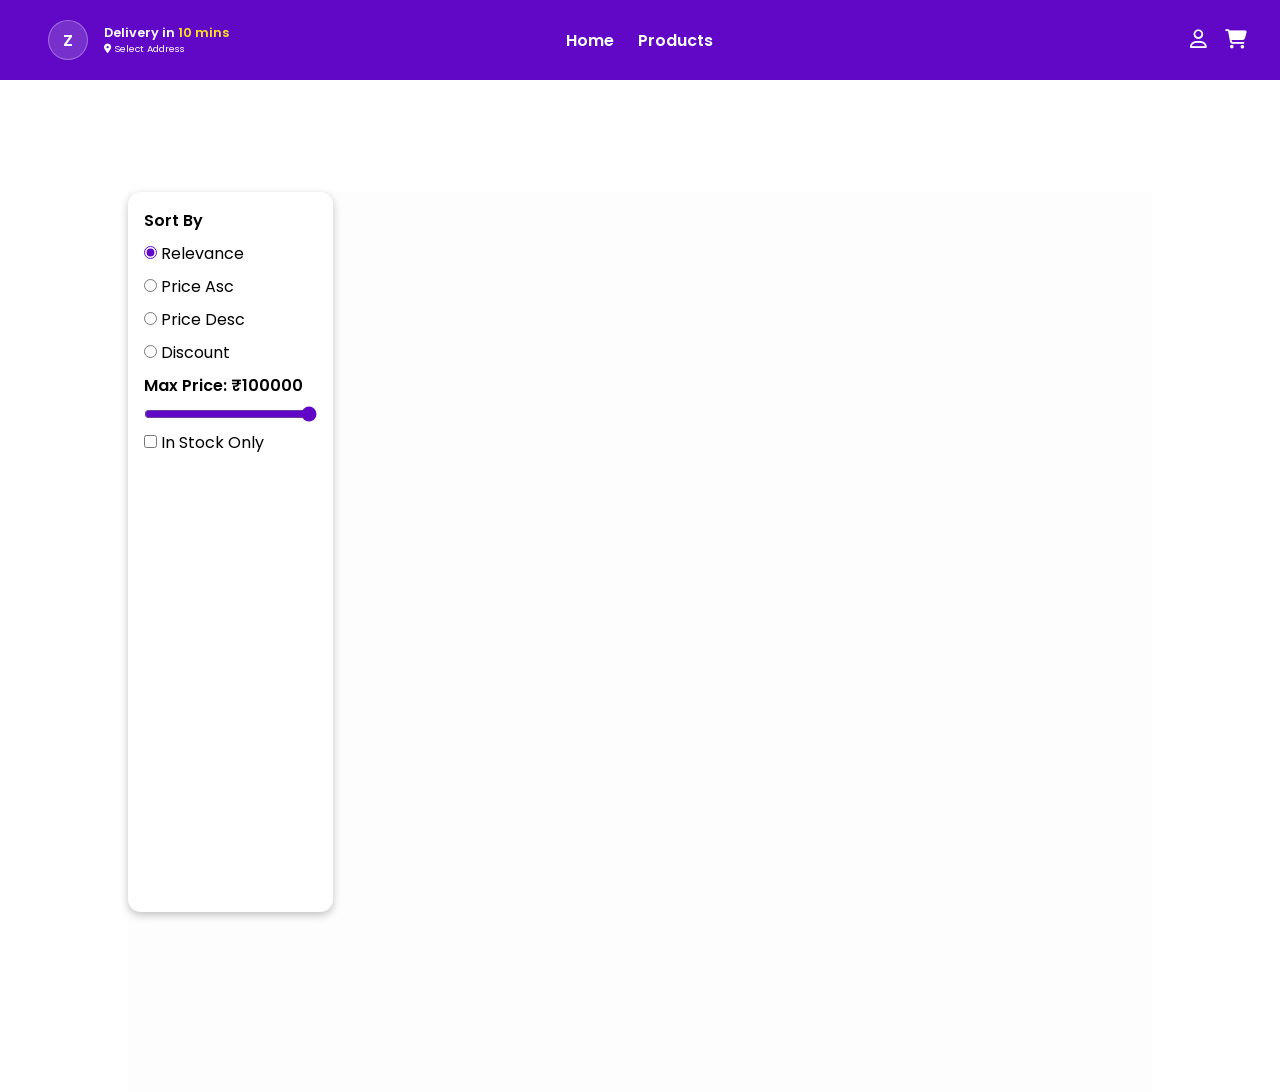
==== Category.html @ 60ca0385 "feat: add category page with HTML, CSS, and JavaScript" ====
<!DOCTYPE html>
<html lang="en">

<head>
  <meta charset="UTF-8">
  <meta name="viewport" content="width=device-width, initial-scale=1.0">
  <title>Category</title>
  <link rel="stylesheet" href="./Category.css">
  <link rel="shortcut icon" href="./assets/zepto-favicon.webp" type="image/x-icon">
  <link rel="stylesheet" href="https://cdnjs.cloudflare.com/ajax/libs/font-awesome/6.7.2/css/all.min.css"
    integrity="sha512-Evv84Mr4kqVGRNSgIGL/F/aIDqQb7xQ2vcrdIwxfjThSH8CSR7PBEakCr51Ck+w+/U6swU2Im1vVX0SVk9ABhg=="
    crossorigin="anonymous" referrerpolicy="no-referrer" />
</head>

<body>
  <!-- !NAVBAR -->
  <nav>
    <section id="nav1">
      <aside id="logo-address">
        <div id="logo">
          Z
        </div>
        <div id="address">
          <p>Delivery in <span>10 mins</span></p>
          <p id="location"><i class="fa-solid fa-location-dot"></i> Select Address</p>
        </div>
      </aside>
      <aside id="links">
        <a href="./index.html">Home</a>
        <a href="./Products.html">Products</a>
      </aside>
      <aside id="user-cart">
        <i class="fa-regular fa-user"></i>
        <i class="fa-solid fa-cart-shopping"></i>
      </aside>
    </section>
  </nav>
  <!-- !HEADER -->
  <header>
    <aside id="header-one"></aside>
    <aside id="header-two"></aside>
  </header>
  <!-- !CATEGORY ITEMS -->
  <section id="category-items">
    <aside id="sidebar-one">
      <h3>Sort By</h3>
      <div class="radio-group">
        <input type="radio" name="sort" id="relevance" value="Relevance" checked>
        <label for="relevance">Relevance</label>
      </div>
      <div class="radio-group">
        <input type="radio" name="sort" id="priceAsc" value="Price Asc">
        <label for="priceAsc">Price Asc</label>
      </div>
      <div class="radio-group">
        <input type="radio" name="sort" id="priceDesc" value="Price Desc">
        <label for="priceDesc">Price Desc</label>
      </div>
      <div class="radio-group">
        <input type="radio" name="sort" id="discount" value="Discount">
        <label for="discount">Discount</label>
      </div>
      <h3>Max Price: ₹100000</h3>
      <input type="range" name="max-price" id="max-price" min="0" max="100000" value="100000">
      <div class="checkbox-group">
        <input type="checkbox" name="In-Stock" id="inStock" value="In Stock Only">
        <label for="inStock">In Stock Only</label>
      </div>
    </aside>
    <aside id="sidebar-two">   
    </aside>
  </section>
  <script src="./Category.js"></script>
</body>

</html>
---- Category.css ----
@import url("https://fonts.googleapis.com/css2?family=Poppins:ital,wght@0,100;0,200;0,300;0,400;0,500;0,600;0,700;0,800;0,900;1,100;1,200;1,300;1,400;1,500;1,600;1,700;1,800;1,900&display=swap");

* {
  margin: 0;
  box-sizing: border-box;
  font-family: "Poppins", sans-serif;
}

/* ! NAVBAR */
nav {
  /* padding: 0rem 5rem; */
  height: 5rem;
  width: 100%;
  background-color: rgb(96, 8, 198);
  display: flex;
  flex-direction: column;
  justify-content: center;
  margin: 0 auto;
  position: sticky;
  top: 0;
  z-index: 100;
}

#nav1 {
  flex-basis: 50%;
  display: flex;
  padding: 0rem 2rem;
}

#logo-address {
  flex-basis: 33.3%;
  display: flex;
  justify-content: flex-start;
  align-items: center;
}

#logo {
  border: 1px solid rgba(255, 255, 255, 0.293);
  height: 2.5rem;
  width: 2.5rem;
  display: flex;
  justify-content: center;
  align-items: center;
  color: #fff;
  font-weight: 600;
  font-size: 1rem;
  border-radius: 50%;
  background-color: rgba(226, 228, 235, 0.186);
  margin: 0px 1rem;
}
#address > p:first-child {
  color: #fff;
  font-size: 0.8rem;
  font-weight: 600;
}

#address > p:first-child > span {
  color: rgb(255, 223, 32);
}
#location {
  color: #fff;
  font-size: 0.6rem;
  font-weight: 400;
  cursor: pointer;
}
#links {
  flex-basis: 33.3%;
  display: flex;
  justify-content: center;
  align-items: center;
  gap: 1.5rem;
}

#links > a {
  color: #fff;
  text-decoration: none;
  font-weight: 600;
}
.active {
  color: rgb(255, 223, 32) !important;
}

#user-cart {
  flex-basis: 33.3%;
  display: flex;
  color: #fff;
  font-size: 1.2rem;
  justify-content: flex-end;
  align-items: center;
  gap: 1.1rem;
}

/* !HEADER */
header {
  height: 7rem;
  width: 80%;
  margin: 0 auto;
  display: flex;
}
#header-one {
  flex-basis: 10%;
  /* border: 2px solid red; */
  display: flex;
  justify-content: center;
  align-items: center;
}
#header-two {
  flex-basis: 90%;
  /* border: 2px solid red; */
  display: flex;
  flex-direction: column;
  justify-content: center;
  gap: 0.2rem;
}
#header-two > h2 {
  font-size: 1.2rem;
  text-transform: capitalize;
}
#header-two > p {
  font-size: 0.8rem;
}

/* !CATEGORY ITEMS */
#category-items {
  min-height: 100vh;
  width: 80%;
  margin: 0 auto;
  display: flex;
  background-color: rgb(253, 253, 253);
}
#sidebar-one {
  flex-basis: 20%;
  display: flex;
  flex-direction: column;
  padding: 1rem;
  gap: 0.5rem;
  border-radius: 0.8rem;
  background-color: #fff;
  box-shadow: rgba(0, 0, 0, 0.24) 0px 3px 8px;
  max-height: 80vh;
  position: sticky;
  top: 100px;
}
#sidebar-one > h3 {
  font-size: 1rem;
  font-weight: 600;
}
input {
  accent-color: rgb(96, 8, 198);
}
#sidebar-two {
  flex-basis: 80%;
  display: grid;
  grid-template-columns: repeat(3,1fr);
}

.product-cards {
  height: 20rem;
  width: 15rem;
  border-radius: 10px;
  background-color: #fff;
  box-shadow: rgba(0, 0, 0, 0.24) 0px 3px 8px;
  margin: 0 2rem 1.5rem;
}

.product-card-one {
  height: 50%;
  background-color: #efefef;
  display: flex;
  align-items: center;
  justify-content: center;
  position: relative;
}
.product-card-one > .discount-percentage {
  position: absolute;
  top: 10px;
  left: 10px;
  padding: 0.2rem 0.5rem;
  background-color: rgb(96, 8, 198);
  color: white;
  font-size: 0.7rem;
  font-weight: 700;
  border-radius: 5px;
}
.product-card-one > img {
  height: 50%;
  width: 50%;
  object-fit: cover;
  border-radius: 5px;
}
.product-card-one > .wishlist {
  height: 2rem;
  width: 2rem;
  display: flex;
  justify-content: center;
  align-items: center;
  border-radius: 50%;
  background-color: #fff;
  box-shadow: rgba(0, 0, 0, 0.24) 0px 3px 8px;
  position: absolute;
  top: 10px;
  right: 10px;
}

.product-card-two {
  display: flex;
  flex-direction: column;
  padding: 0 1rem;
}
.delivery-time {
  width: 40%;
  font-size: 0.8rem;
  border-radius: 5px;
  background-color: #efefef;
  box-shadow: rgba(0, 0, 0, 0.099) 0px 3px 8px;
  margin: 0.5rem 0px;
}
.product-title{
  font-weight: 600;
  font-size: 1rem;
}
.product-brand{
  font-weight: 500;
  font-size: 0.8rem;
}
.product-price{
  display: flex;
  /* border: 2px solid red; */
  justify-content: space-between;
  position: relative;
  margin: 0.3rem 0px;
}
.discount-price{
  font-size: 1rem;
  font-weight: 600;
}
.actual-price{
  font-size: 0.8rem;
  position: absolute;
  bottom: -10px;
  text-decoration-line: line-through;
  color: #595959;
}
.addBtn{
  border-radius: 17px;
  padding: 4px 0.8rem;
  border: 1px solid rgb(96, 8, 198);
  background-color: #efefef;
  color: rgb(96, 8, 198);
  font-weight: 600;
}

.ratings{
  /* border: 2px solid red; */
  margin-top: 0.4rem;
  font-size: 1rem;
  font-weight: 500;
}
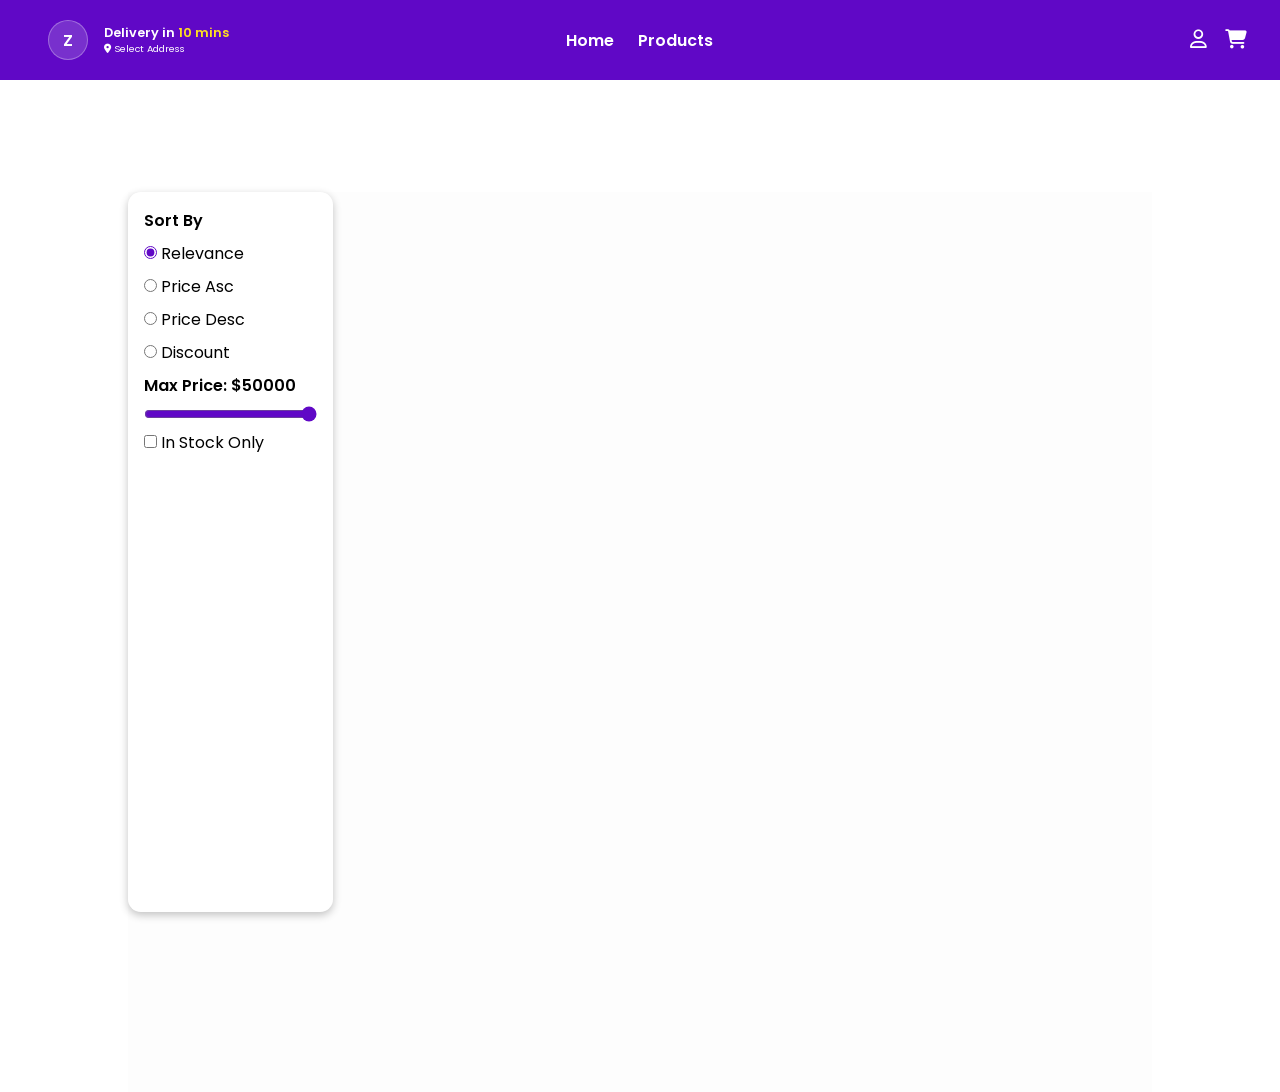
==== commit 2f527aad: "Updated project files" ====
--- a/Category.html
+++ b/Category.html
@@ -31,7 +31,7 @@
       </aside>
       <aside id="user-cart">
         <i class="fa-regular fa-user"></i>
-        <i class="fa-solid fa-cart-shopping"></i>
+        <i class="fa-solid fa-cart-shopping" onclick="location.assign('./Cart.html')"></i>
       </aside>
     </section>
   </nav>
@@ -60,8 +60,8 @@
         <input type="radio" name="sort" id="discount" value="Discount">
         <label for="discount">Discount</label>
       </div>
-      <h3>Max Price: ₹100000</h3>
-      <input type="range" name="max-price" id="max-price" min="0" max="100000" value="100000">
+      <h3 id="max-price-heading">Max Price: $<span>50000</span></h3>
+      <input type="range" name="max-price" id="max-price" min="0" max="50000" value="50000">
       <div class="checkbox-group">
         <input type="checkbox" name="In-Stock" id="inStock" value="In Stock Only">
         <label for="inStock">In Stock Only</label>
@@ -70,7 +70,7 @@
     <aside id="sidebar-two">   
     </aside>
   </section>
+  <script src="./Cart.js"></script>
   <script src="./Category.js"></script>
 </body>
-
 </html>
--- a/Category.css
+++ b/Category.css
@@ -148,6 +148,10 @@
 input {
   accent-color: rgb(96, 8, 198);
 }
+.clicked{
+  color: red;
+}
+
 #sidebar-two {
   flex-basis: 80%;
   display: grid;
@@ -155,8 +159,8 @@
 }
 
 .product-cards {
-  height: 20rem;
-  width: 15rem;
+  min-height: 20rem;
+  min-width: 15rem;
   border-radius: 10px;
   background-color: #fff;
   box-shadow: rgba(0, 0, 0, 0.24) 0px 3px 8px;
@@ -204,8 +208,10 @@
 
 .product-card-two {
   display: flex;
-  flex-direction: column;
-  padding: 0 1rem;
+  justify-content: space-evenly;
+  flex-direction: column;
+  padding: 0.6rem;
+  height: 50%;
 }
 .delivery-time {
   width: 40%;
@@ -213,11 +219,12 @@
   border-radius: 5px;
   background-color: #efefef;
   box-shadow: rgba(0, 0, 0, 0.099) 0px 3px 8px;
-  margin: 0.5rem 0px;
+  /* margin: 0.5rem 0px; */
 }
 .product-title{
   font-weight: 600;
-  font-size: 1rem;
+  font-size: 0.9rem;
+  word-break:break-all;
 }
 .product-brand{
   font-weight: 500;
@@ -228,7 +235,7 @@
   /* border: 2px solid red; */
   justify-content: space-between;
   position: relative;
-  margin: 0.3rem 0px;
+  margin-bottom: 0.8rem;
 }
 .discount-price{
   font-size: 1rem;
@@ -252,7 +259,24 @@
 
 .ratings{
   /* border: 2px solid red; */
-  margin-top: 0.4rem;
-  font-size: 1rem;
-  font-weight: 500;
+  /* margin-top: 0.4rem; */
+  font-size: 0.9rem;
+  font-weight: 400;
+  display: flex;
+  justify-content: flex-start;
+  align-items: center;
+  gap: 0.2rem;
+}
+.ratings>i{
+  color: gold;
+
+}
+
+.quantity-btn{
+  background-color:rgb(96, 8, 198);
+  color: white;
+  border-radius: 50%;
+  height: 25px;
+  width: 25px;
+  border:none;
 }
